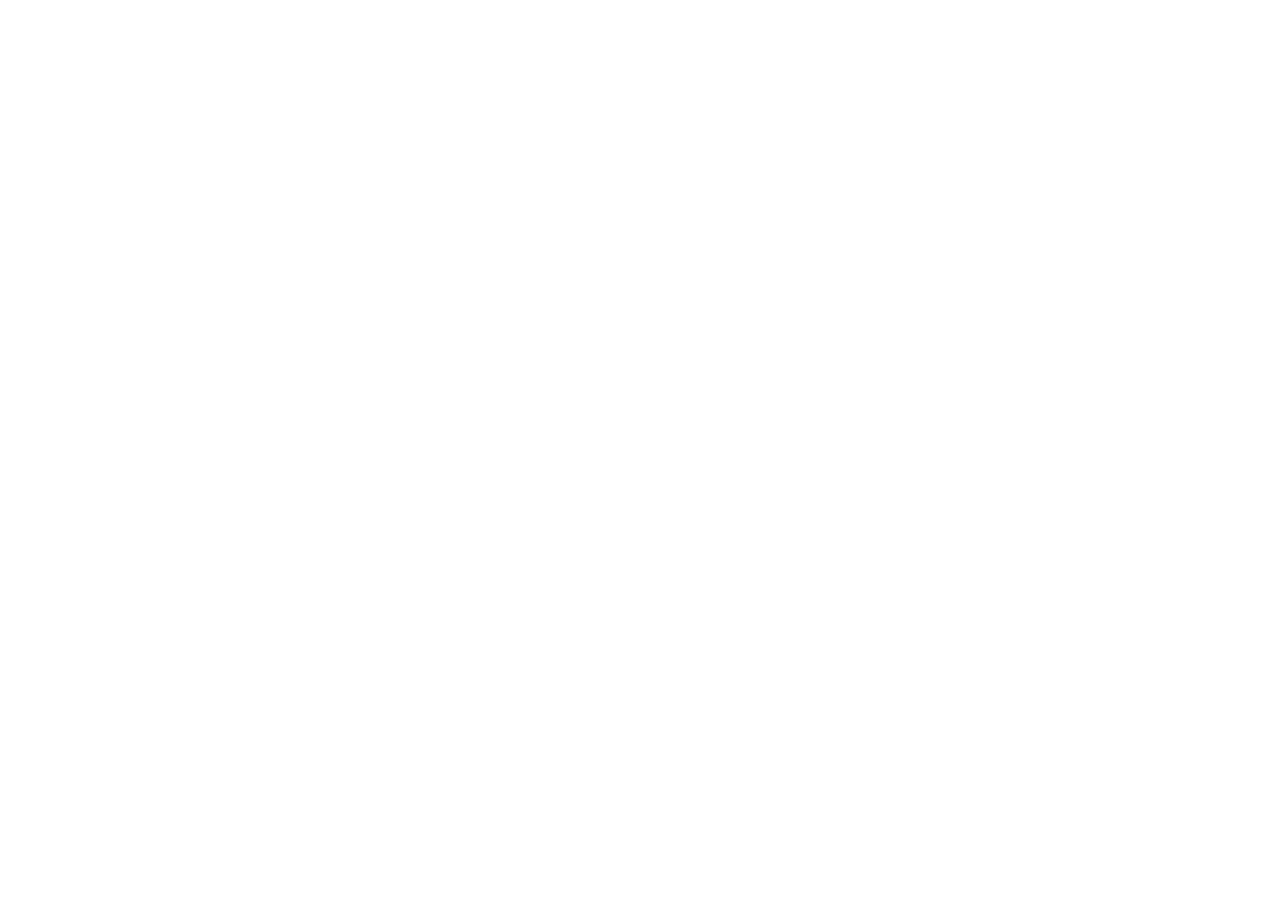
==== Intermediate/index.html @ 50ab9078 "added intermediate exercise one" ====
<!DOCTYPE html>
<html lang="en">
  <head>
    <meta charset="UTF-8" />
    <meta name="viewport" content="width=, initial-scale=1.0" />
    <title>Document</title>
  </head>
  <body>
    <script src="sript.js"></script>
  </body>
</html>
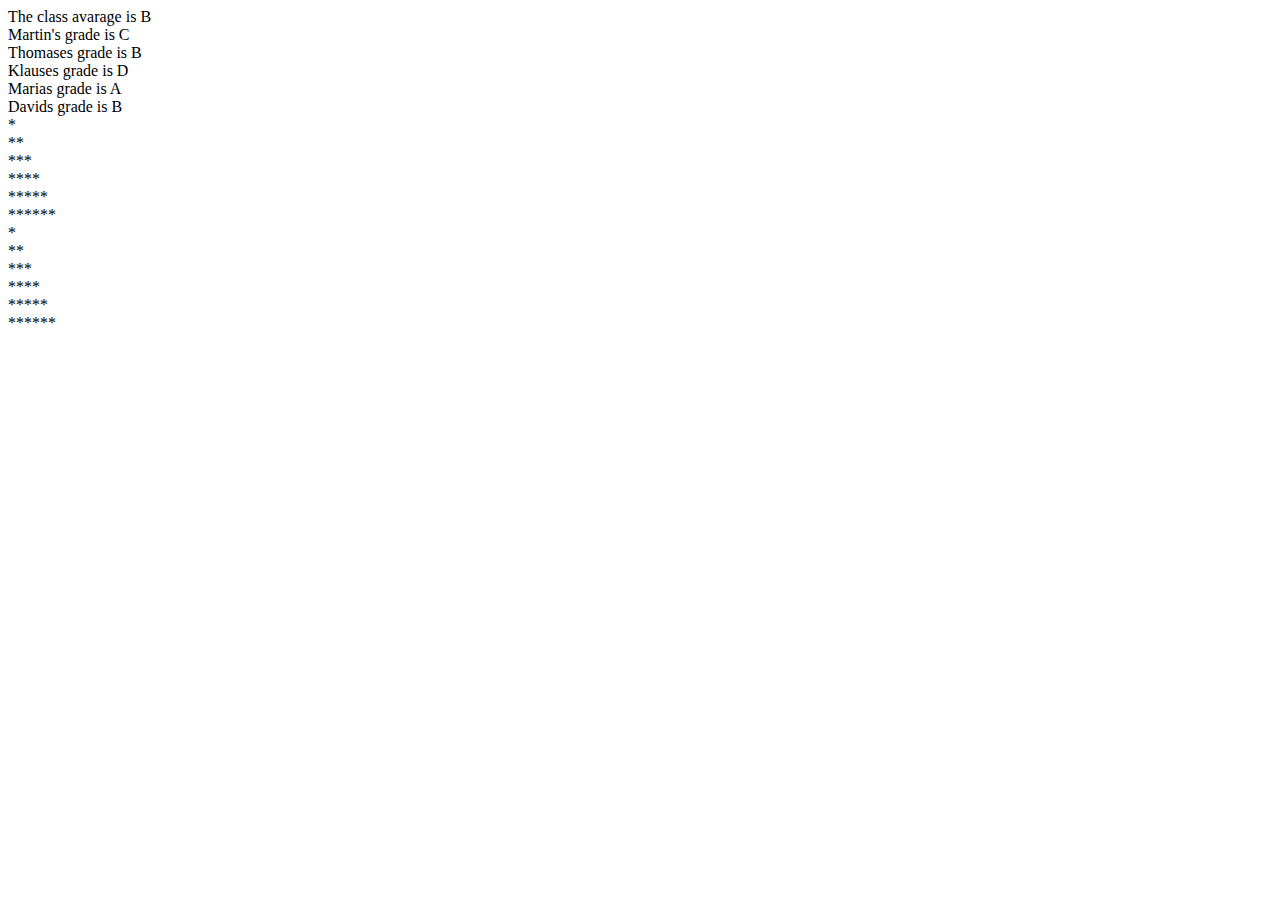
==== commit 56c5adb7: "finished intermediate excercise" ====
--- a/Intermediate/index.html
+++ b/Intermediate/index.html
@@ -6,6 +6,8 @@
     <title>Document</title>
   </head>
   <body>
-    <script src="sript.js"></script>
+    <script src="sript.js">
+
+    </script>
   </body>
 </html>
